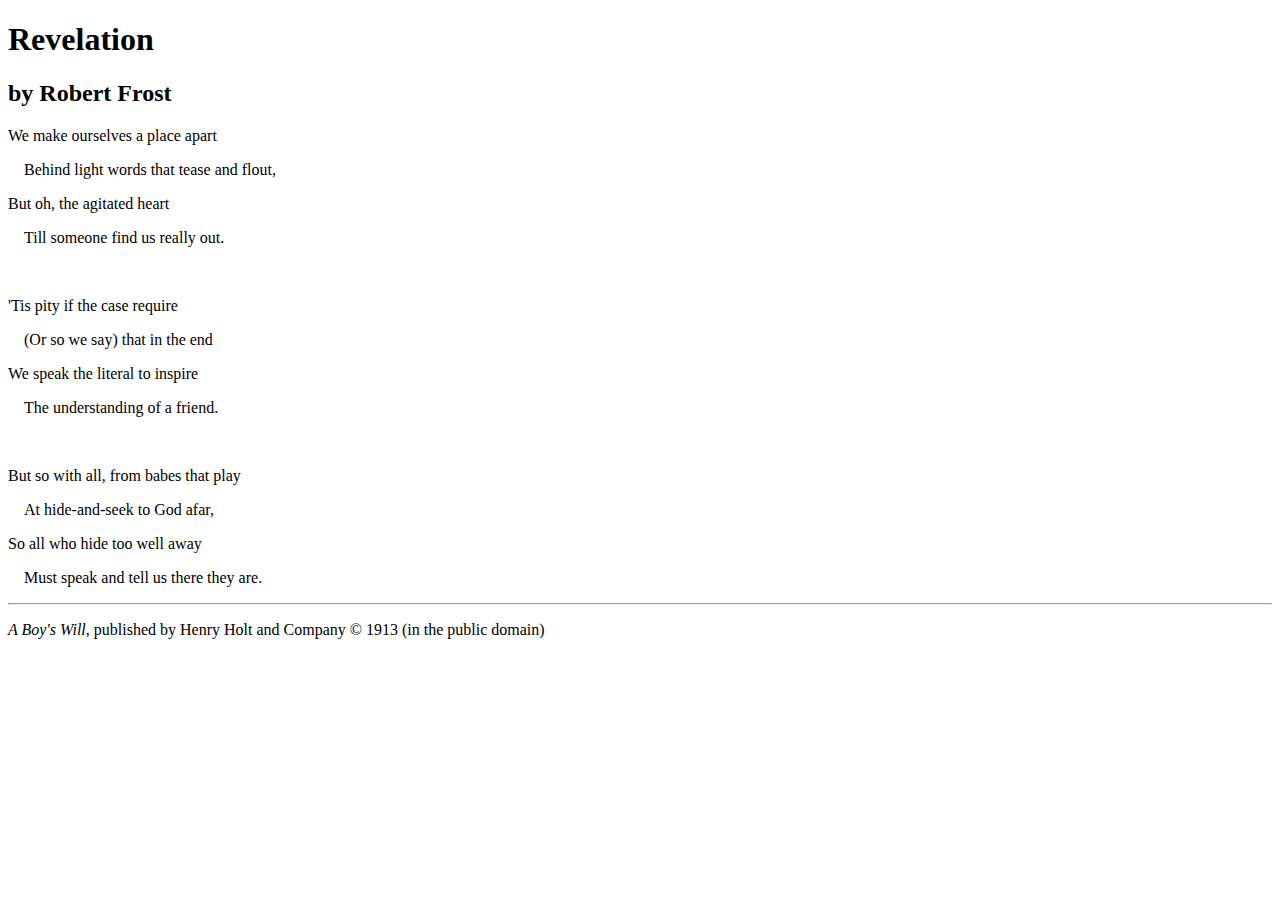
==== HW/Week2/task2/task2.html @ 27a2185d "restructured repo" ====
<!doctype html>
<html lang="en">
    <head>
        <meta charset="utf-8">
        <meta name="author" content="Rohan Sazad">
        <title>Coding Challenge 1-2</title>
    </head>
    <body>
        <h1>Revelation</h1>
        <h2>by Robert Frost</h2>

        <p>We make ourselves a place apart</p>
        <p>&nbsp;&nbsp;&nbsp;&nbsp;Behind light words that tease and flout,</p>
        <p>But oh, the agitated heart</p>
        <p>&nbsp;&nbsp;&nbsp;&nbsp;Till someone find us really out.</p>
        <br />
        <p>'Tis pity if the case require</p>
        <p>&nbsp;&nbsp;&nbsp;&nbsp;(Or so we say) that in the end</p>
        <p>We speak the literal to inspire</p>
        <p>&nbsp;&nbsp;&nbsp;&nbsp;The understanding of a friend.</p>
        <br />
        <p>But so with all, from babes that play</p>
        <p>&nbsp;&nbsp;&nbsp;&nbsp;At hide-and-seek to God afar,</p>
        <p>So all who hide too well away</p>
        <p>&nbsp;&nbsp;&nbsp;&nbsp;Must speak and tell us there they are.</p>
        <hr />
        <footer>
            <p><cite>A Boy's Will</cite>, published by Henry Holt and Company &copy 1913 (in the public domain)</p>
        </footer>
    </body>
</html>
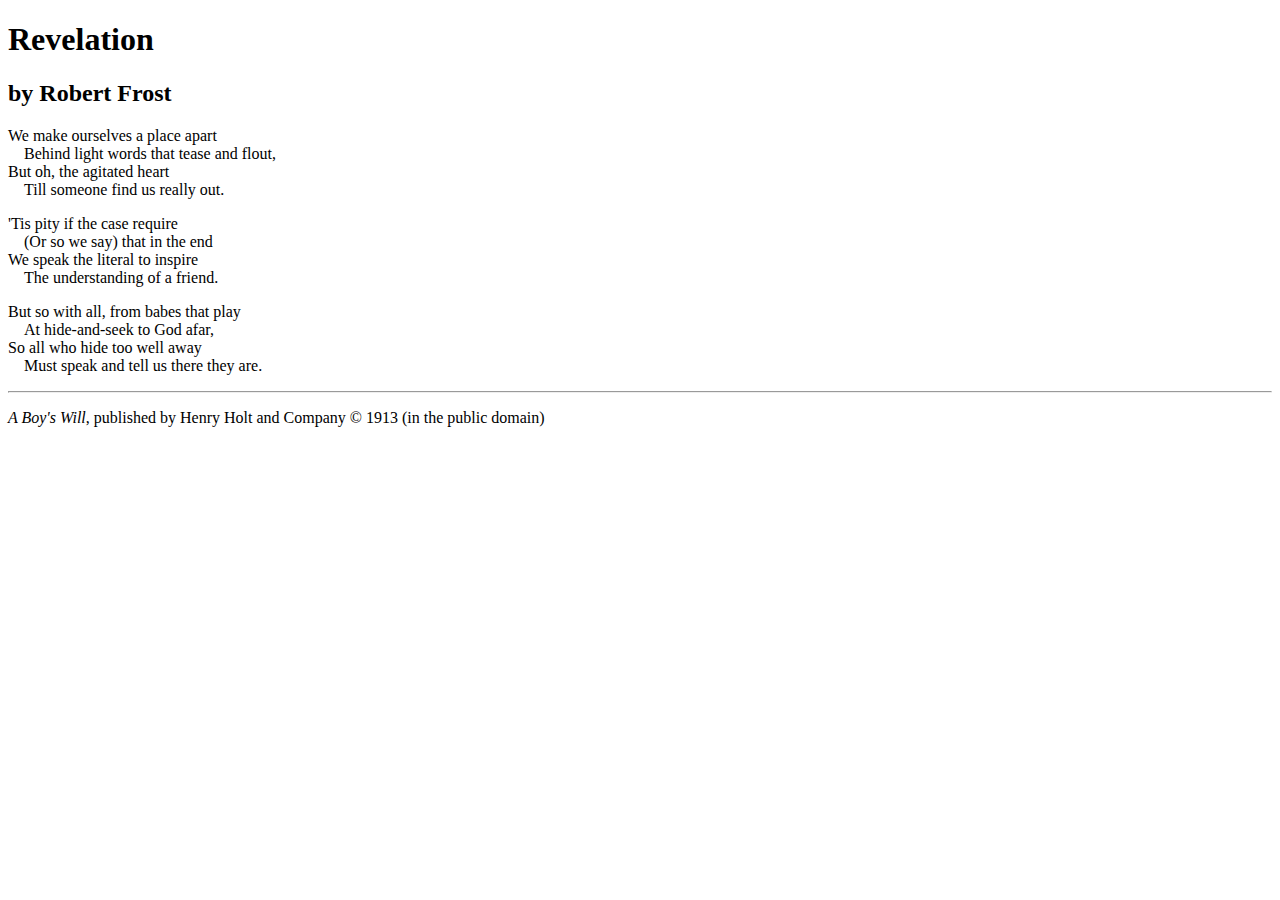
==== commit 03fc82b4: "fixed formatting" ====
--- a/HW/Week2/task2/task2.html
+++ b/HW/Week2/task2/task2.html
@@ -3,26 +3,30 @@
     <head>
         <meta charset="utf-8">
         <meta name="author" content="Rohan Sazad">
+        <meta name="date" content="09/05/2024">
         <title>Coding Challenge 1-2</title>
     </head>
     <body>
         <h1>Revelation</h1>
         <h2>by Robert Frost</h2>
-
-        <p>We make ourselves a place apart</p>
-        <p>&nbsp;&nbsp;&nbsp;&nbsp;Behind light words that tease and flout,</p>
-        <p>But oh, the agitated heart</p>
-        <p>&nbsp;&nbsp;&nbsp;&nbsp;Till someone find us really out.</p>
-        <br />
-        <p>'Tis pity if the case require</p>
-        <p>&nbsp;&nbsp;&nbsp;&nbsp;(Or so we say) that in the end</p>
-        <p>We speak the literal to inspire</p>
-        <p>&nbsp;&nbsp;&nbsp;&nbsp;The understanding of a friend.</p>
-        <br />
-        <p>But so with all, from babes that play</p>
-        <p>&nbsp;&nbsp;&nbsp;&nbsp;At hide-and-seek to God afar,</p>
-        <p>So all who hide too well away</p>
-        <p>&nbsp;&nbsp;&nbsp;&nbsp;Must speak and tell us there they are.</p>
+        <p>
+            We make ourselves a place apart<br />
+            &nbsp;&nbsp;&nbsp;&nbsp;Behind light words that tease and flout,<br />
+            But oh, the agitated heart<br />
+            &nbsp;&nbsp;&nbsp;&nbsp;Till someone find us really out.<br />
+        </p>
+        <p>
+            'Tis pity if the case require<br />
+            &nbsp;&nbsp;&nbsp;&nbsp;(Or so we say) that in the end<br />
+            We speak the literal to inspire<br />
+            &nbsp;&nbsp;&nbsp;&nbsp;The understanding of a friend.<br />
+        </p>
+        <p>
+            But so with all, from babes that play<br />
+            &nbsp;&nbsp;&nbsp;&nbsp;At hide-and-seek to God afar,<br />
+            So all who hide too well away<br />
+            &nbsp;&nbsp;&nbsp;&nbsp;Must speak and tell us there they are.
+        </p>
         <hr />
         <footer>
             <p><cite>A Boy's Will</cite>, published by Henry Holt and Company &copy 1913 (in the public domain)</p>
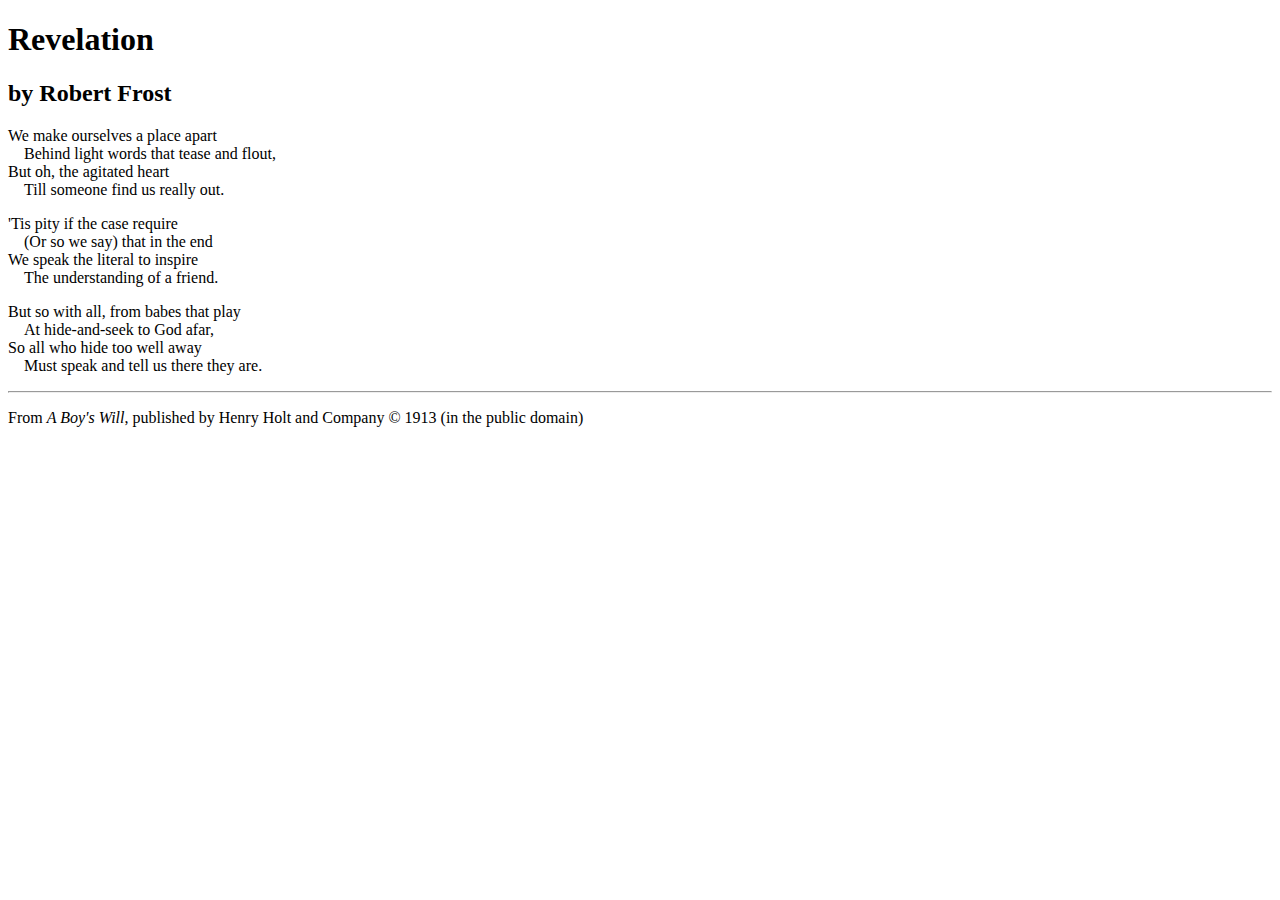
==== commit 0bf41143: "added webpage images; adjustments to code; folder restructuring" ====
--- a/HW/Week2/task2/task2.html
+++ b/HW/Week2/task2/task2.html
@@ -29,7 +29,7 @@
         </p>
         <hr />
         <footer>
-            <p><cite>A Boy's Will</cite>, published by Henry Holt and Company &copy 1913 (in the public domain)</p>
+            <p>From <cite>A Boy's Will</cite>, published by Henry Holt and Company &copy 1913 (in the public domain)</p>
         </footer>
     </body>
 </html>